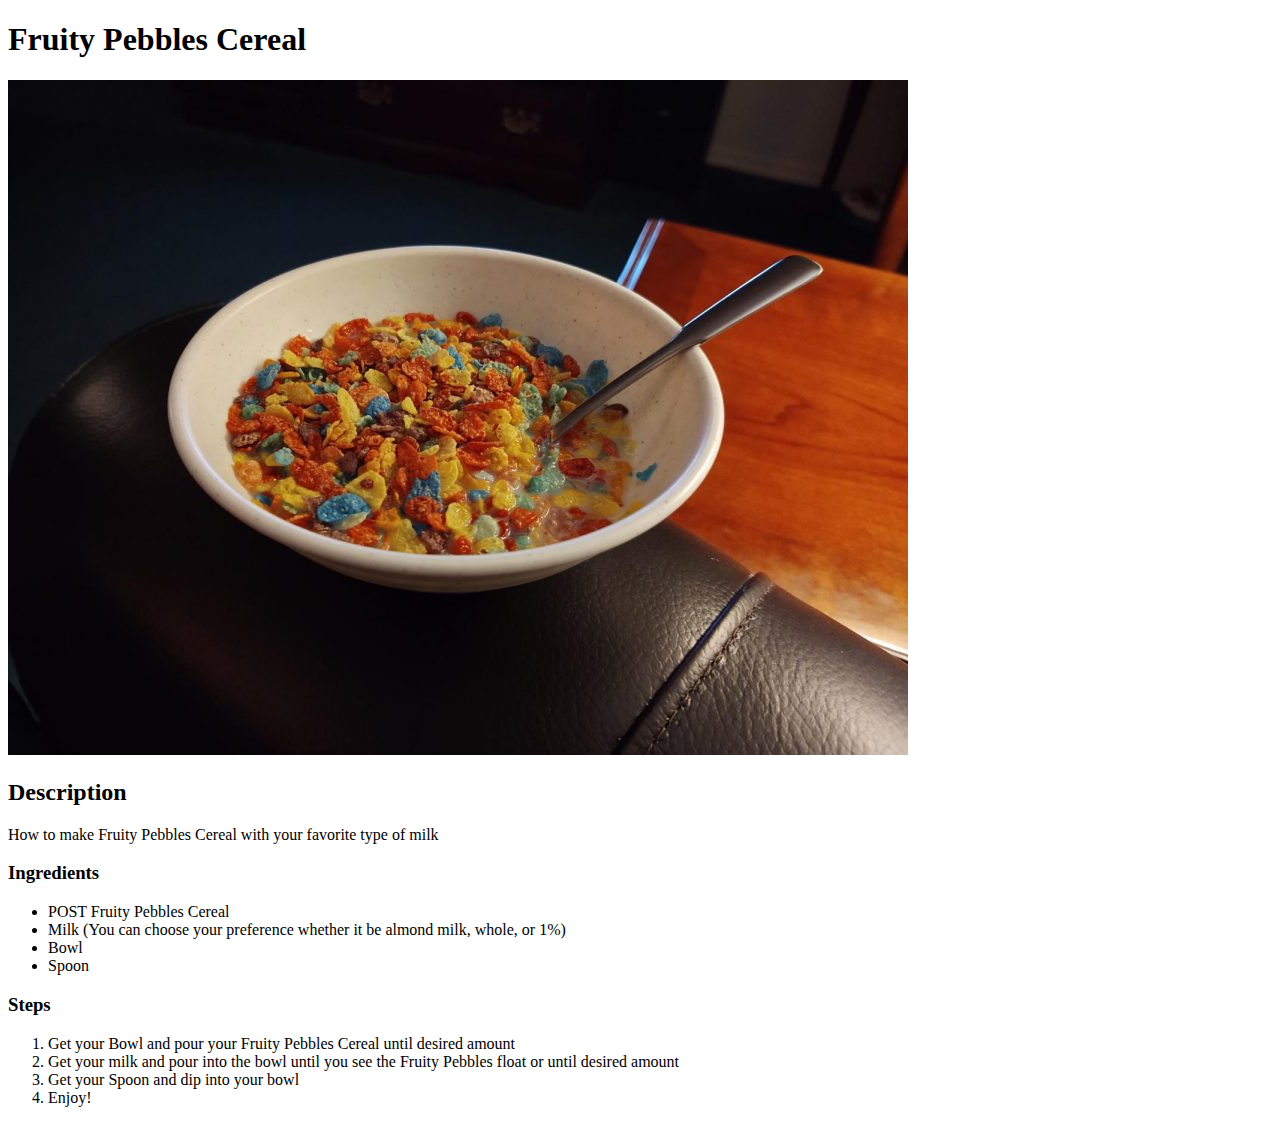
==== recipes/cereal.html @ 849c020b "create cereal page and add link to Odin Recipes index" ====
<!DOCTYPE html>
<html lang="en">
<head>
    <meta charset="UTF-8">
    <meta name="viewport" content="width=device-width, initial-scale=1.0">
    <meta http-equiv="X-UA-Compatible" content="ie=edge">
    <title>Fruity Pebbles Cereal</title>
</head>
<body>
    <h1>Fruity Pebbles Cereal</h1>
    <img src="../images/cereal.jpg"  alt="Fruity pebbles cereal with milk on top of a black couch">
    <h2>Description</h2>
        <p>How to make Fruity Pebbles Cereal with your favorite type of milk</p>
    <h3>Ingredients</h3>
        <ul>
            <li>POST Fruity Pebbles Cereal</li>
            <li>Milk (You can choose your preference whether it be almond milk, whole, or 1%)</li>
            <li>Bowl</li>
            <li>Spoon</li>
        </ul>
    <h3>Steps</h3>
        <ol>
            <li>Get your Bowl and pour your Fruity Pebbles Cereal until desired amount</li>
            <li>Get your milk and pour into the bowl until you see the Fruity Pebbles float or until desired amount</li>
            <li>Get your Spoon and dip into your bowl</li>
            <li>Enjoy!</li>
        </ol>
</body>
</html>
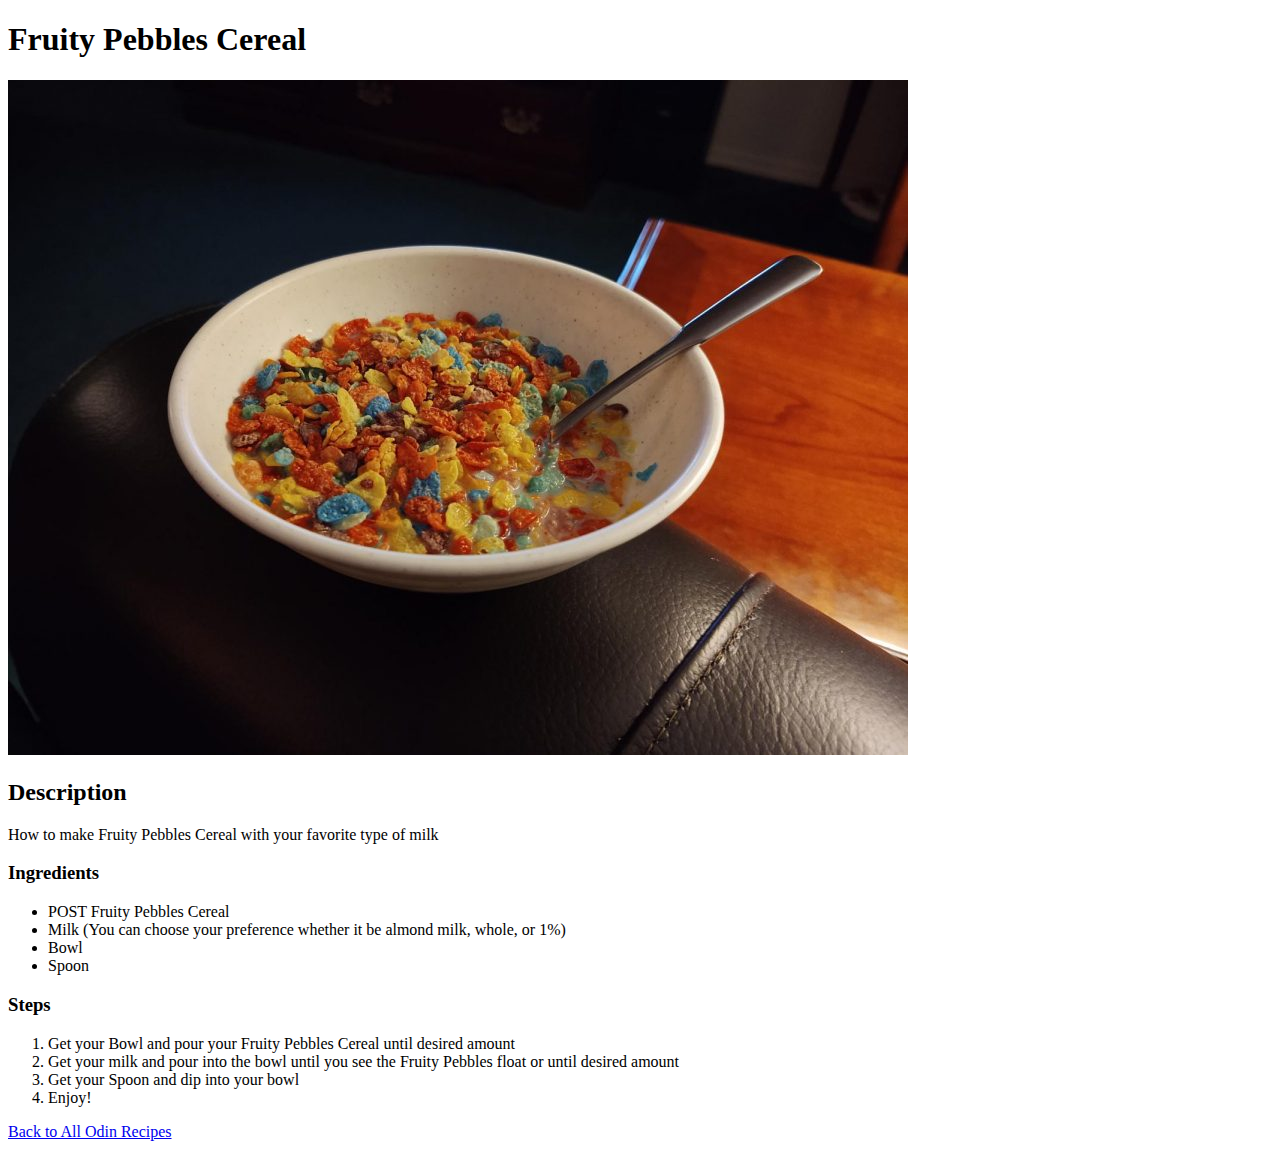
==== commit d46c07b6: "add 'back to all recipes' link in cereal,pizza, and water recipes" ====
--- a/recipes/cereal.html
+++ b/recipes/cereal.html
@@ -25,5 +25,6 @@
             <li>Get your Spoon and dip into your bowl</li>
             <li>Enjoy!</li>
         </ol>
+    <a href="../index.html">Back to All Odin Recipes</a>
 </body>
 </html>